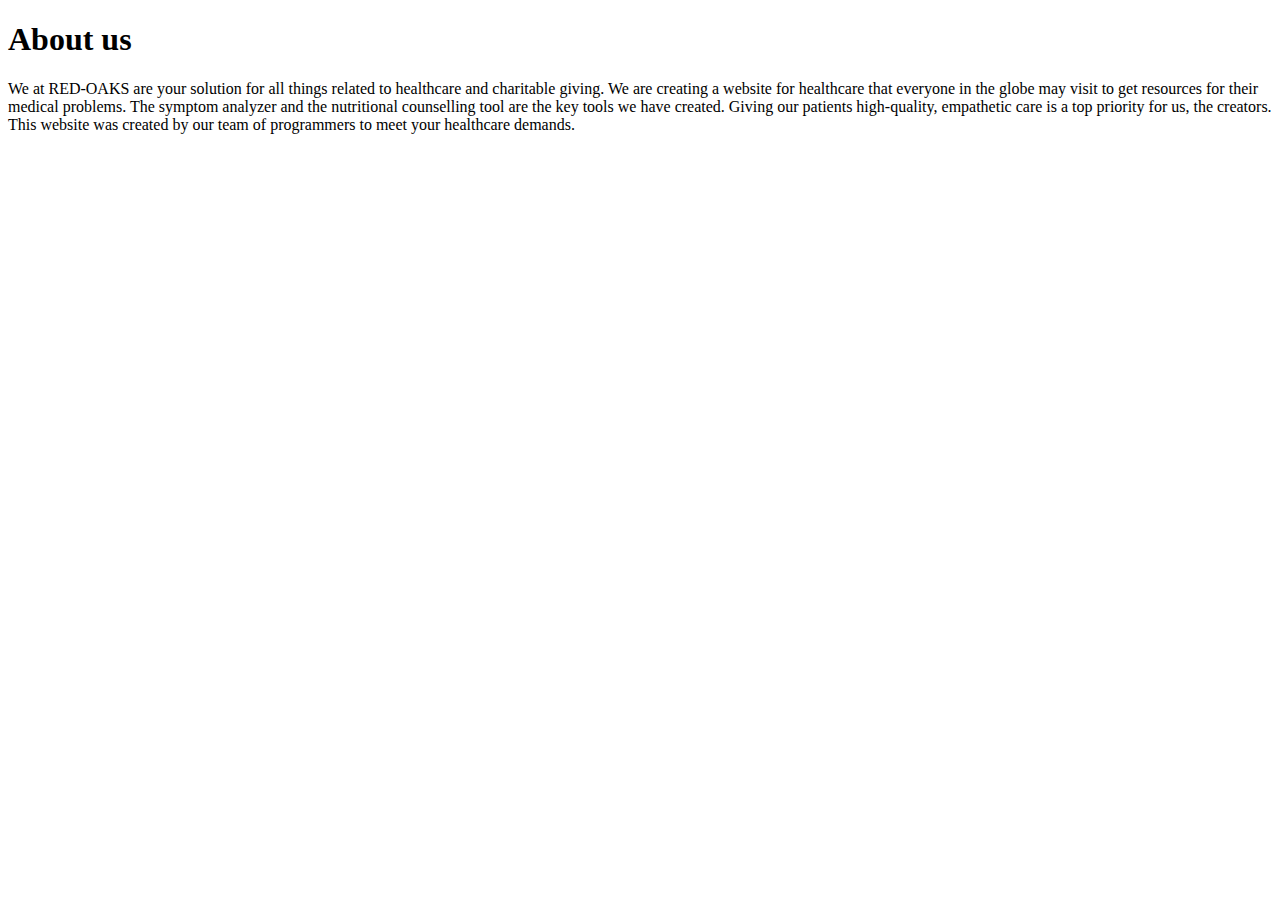
==== about.html @ 8dafd200 "Create about.html" ====
<!DOCTYPE html>
<html lang="en">
<head>
    <meta charset="UTF-8">
    <meta http-equiv="X-UA-Compatible" content="IE=edge">
    <meta name="viewport" content="width=device-width, initial-scale=1.0">
    <title>Document</title>
</head>
<body>
    

    <h1> About us </h1>

    <p> 
        We at RED-OAKS are your solution for all things related to healthcare and charitable giving.
         We are creating a website for healthcare that everyone in the globe may visit to get resources for their medical problems. 
        The symptom analyzer and the nutritional counselling tool are the key tools we have created. Giving our patients high-quality, empathetic care is a top priority for us, the creators. 
        This website was created by our team of programmers to meet your healthcare demands.
    </p>
    
</body>
</html>
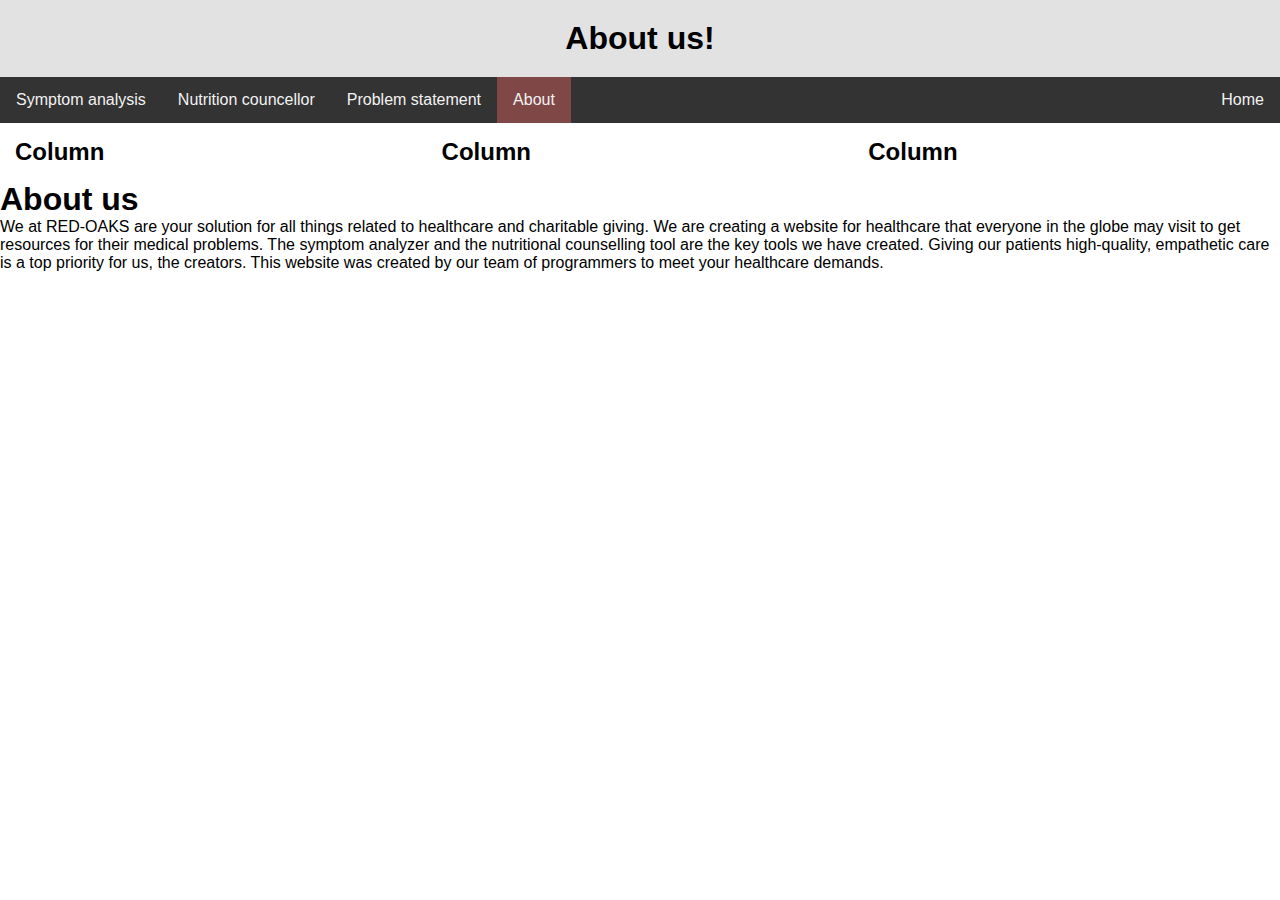
==== commit e20a3bc7: "changed format entirely" ====
--- a/about.html
+++ b/about.html
@@ -4,10 +4,45 @@
     <meta charset="UTF-8">
     <meta http-equiv="X-UA-Compatible" content="IE=edge">
     <meta name="viewport" content="width=device-width, initial-scale=1.0">
+    <link rel="stylesheet" href="style.css">
     <title>Document</title>
 </head>
 <body>
-    
+    <div class="header">
+        <h1>About us!</h1>
+        
+      </div>
+      
+      <div class="topnav">
+        <div style="float:right">
+        <a href="index.html">Home</a>
+      </div>
+        <a href="symptom analysis.html">Symptom analysis</a>
+        <a href="counciler.html">Nutrition councellor</a>
+        <a href="problem_statement.html">Problem statement</a>
+        <div class="active">
+        <a href="about.html">About</a>
+      </div>
+
+
+      </div>
+      
+      <div class="row">
+        <div class="column">
+          <h2>Column</h2>
+          <p> </p>
+        </div>
+        
+        <div class="column">
+          <h2>Column</h2>
+          <p> </p>
+        </div>
+        
+        <div class="column">
+          <h2>Column</h2>
+          <p> </p>
+        </div>
+      </div>
 
     <h1> About us </h1>
 
@@ -18,5 +53,68 @@
         This website was created by our team of programmers to meet your healthcare demands.
     </p>
     
+    <style>
+.active a {
+    background-color: rgb(128, 71, 71);
+}
+
+.align a{
+  text-align: right;
+}
+* {
+  box-sizing: border-box;
+}
+
+body {
+  margin: 0;
+}
+
+.header {
+  background-color: #e2e2e2;
+  padding: 20px;
+  text-align: center;
+}
+
+.topnav {
+  overflow: hidden;
+  background-color: #333;
+}
+
+.topnav a {
+  float: left;
+  display: block;
+  color: #f2f2f2;
+  text-align: center;
+  padding: 14px 16px;
+  text-decoration: none;
+}
+
+.topnav a:hover {
+  background-color: rgb(128, 71, 71);
+  color: white;
+}
+
+.column {
+  float: left;
+  width: 33.33%;
+  padding: 15px;
+}
+
+.row:after {
+  content: "";
+  display: table;
+  clear: both;
+}
+
+@media screen and (max-width:600px) {
+  .column {
+    width: 100%;
+  }
+}
+       body{
+  
+  background-image: url('https://img.freepik.com/free-vector/abstract-medical-wallpaper-template-design_53876-61802.jpg?w=2000');
+}
+    </style>
 </body>
 </html>--- a/style.css
+++ b/style.css
@@ -0,0 +1,129 @@
+*{
+    margin: 0;
+    padding: 0;;
+    box-sizing: border-box;
+    font-family:'Poppins',sans-serif;
+}
+
+.hero{
+    width:100%;
+    height:100vh;
+    background-image: linear-gradient(rgba(12,3,51,0.3),rgba(12,3,51,0.3));
+    position: relative;
+    padding: 0 5%;
+    display: flex;
+    align-items: center;
+    justify-content: center;
+}
+
+nav{
+    width: 100%;
+    position: absolute ;
+    top: 0;
+    left: 0;
+    padding:20px 8%;
+    display:flex;
+    align-items:center;
+    justify-content: space-between;
+}
+
+nav .logo{
+    width: 100px;
+}
+
+nav ul li {
+    list-style:none;
+    display:inline-block;
+    margin-left:40px;
+}
+
+nav ul li a{
+    text-decoration:none;
+    color:#fff;
+    font-size: 19px;
+    font-family: 'Lucida sans';
+}
+
+.content{
+    text-align:center;
+
+}
+
+.content h1{
+    font-size:160px;
+    color:#fff;
+    font-weight: 600;
+    transition: 0.5s;
+    font-family: serif;
+}
+.content h1:hover{
+    -webkit-text-stroke: 2px red;
+    transition: 0.5s;
+    
+   
+
+}
+.content a{
+    text-decoration: none;
+    display:inline-block;
+    color:#fff;
+    font-size: 24px;
+    border: 2px solid #fff;
+    padding:14px 70px;
+    border: radius 50px;
+    margin-top:20px;
+}
+
+.content a:hover{
+    border: 2px solid red;
+    transition: 0.5s;
+}
+
+.back-video{
+    position:absolute;
+    right:0;
+    bottom:0;
+    z-index: -1;
+}
+
+@media (min-aspect-ratio:16/9){
+    .back-video{
+        width: 100%;
+        height:auto;
+    }
+}
+
+@media (max-aspect-ratio:16/9){
+    .back-video{
+        width: auto;
+        height:100%;
+    }
+}
+
+nav li a:hover{
+    color: rgb(255, 0, 0);
+    transition:all 0.7s ease 0s;
+    text-shadow: 0 0 3px #FF0000, 0 0 5px #0000FF;
+    -webkit-text-stroke: 2px rgb(255, 255, 255);
+    
+}
+
+.p1 {
+    font-family: tahoma;
+    font-size: 25px;
+    color: rgb(0, 0, 0);
+}
+
+
+.LOL{
+    color:rgb(0, 0, 0);
+    font-weight: bold;
+    font-family: tahoma;
+    font-size: 20px;
+}
+
+.why {
+    font-family: tahoma;
+}
+
+
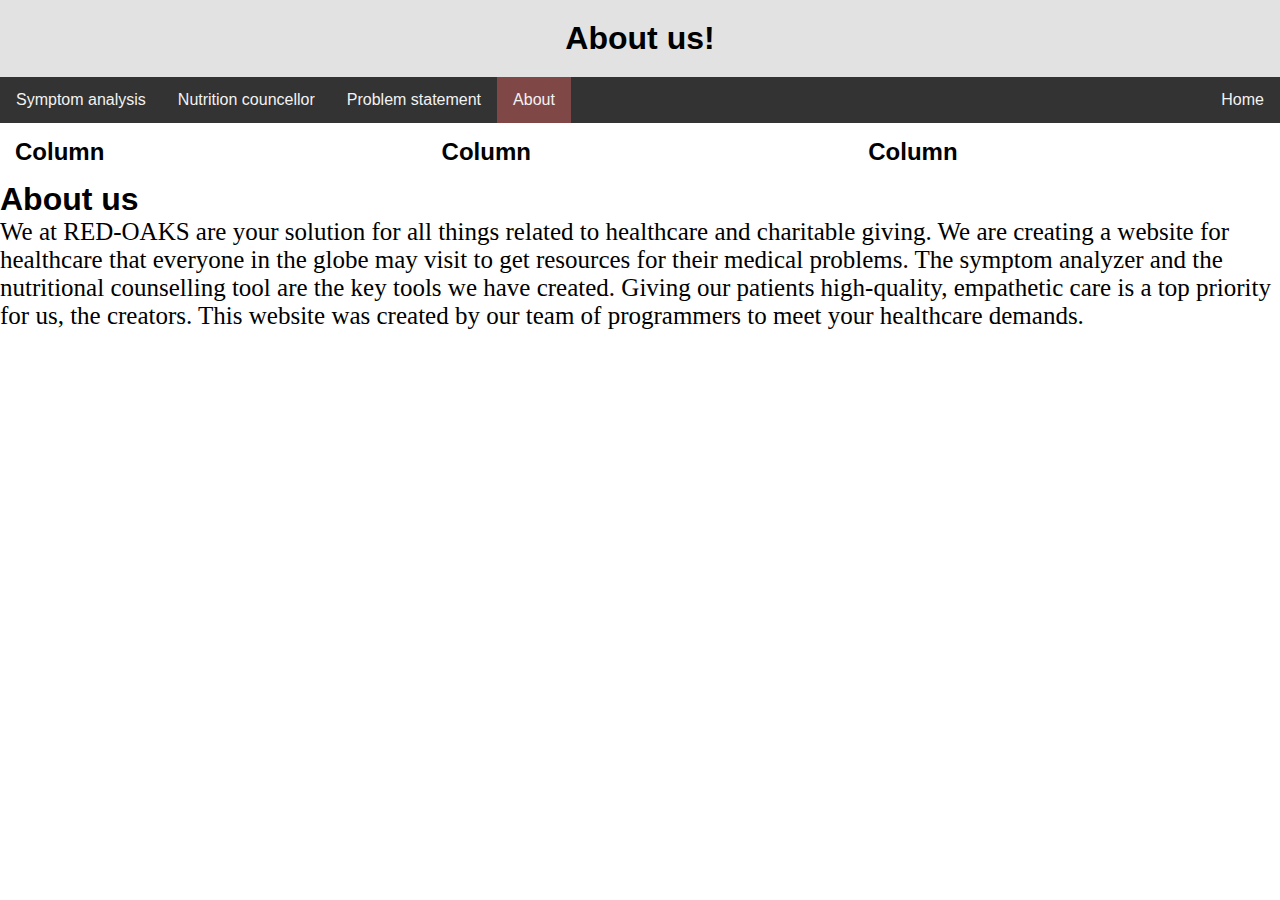
==== commit cfc8f71d: "Changed the entire style on the problem statement page" ====
--- a/about.html
+++ b/about.html
@@ -106,6 +106,11 @@
   clear: both;
 }
 
+p {
+  font-family: tahoma;
+  font-size: 25px;
+}
+
 @media screen and (max-width:600px) {
   .column {
     width: 100%;
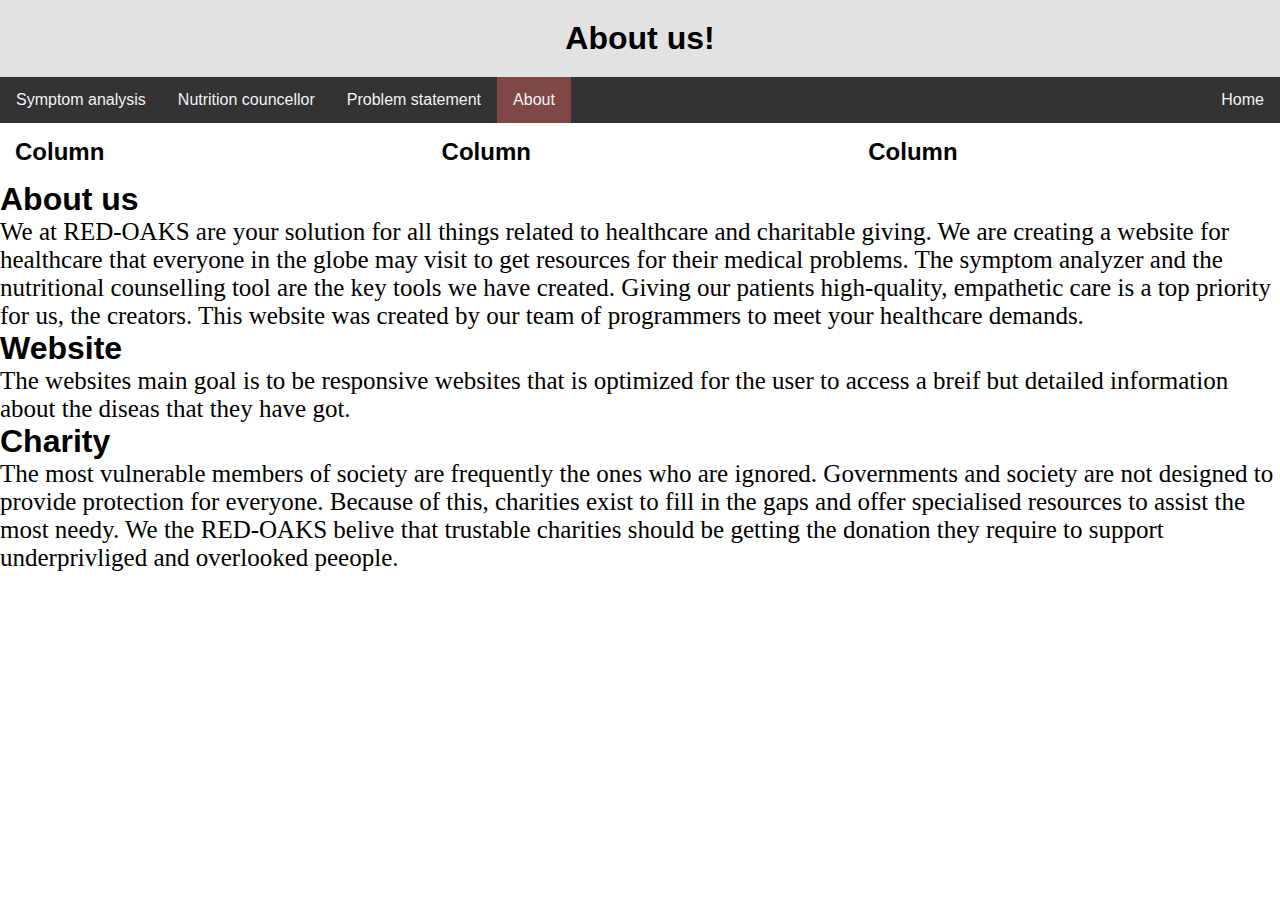
==== commit 54f338ac: "content" ====
--- a/about.html
+++ b/about.html
@@ -52,7 +52,25 @@
         The symptom analyzer and the nutritional counselling tool are the key tools we have created. Giving our patients high-quality, empathetic care is a top priority for us, the creators. 
         This website was created by our team of programmers to meet your healthcare demands.
     </p>
-    
+
+    <h1> Website </h1>
+
+    <p> The websites main goal is to be responsive websites that is optimized for the user to access a breif but detailed information about the diseas that they have got.
+
+     </p>
+
+    <h1> Charity </h1>
+
+    <p> 
+    The most vulnerable members of society are frequently the ones who are ignored.
+    Governments and society are not designed to provide protection for everyone. 
+    Because of this, charities exist to fill in the gaps and offer specialised resources to assist the most needy.
+    We the RED-OAKS belive that trustable charities should be getting the donation they require to support underprivliged and overlooked peeople.
+
+
+    </p>
+
+
     <style>
 .active a {
     background-color: rgb(128, 71, 71);
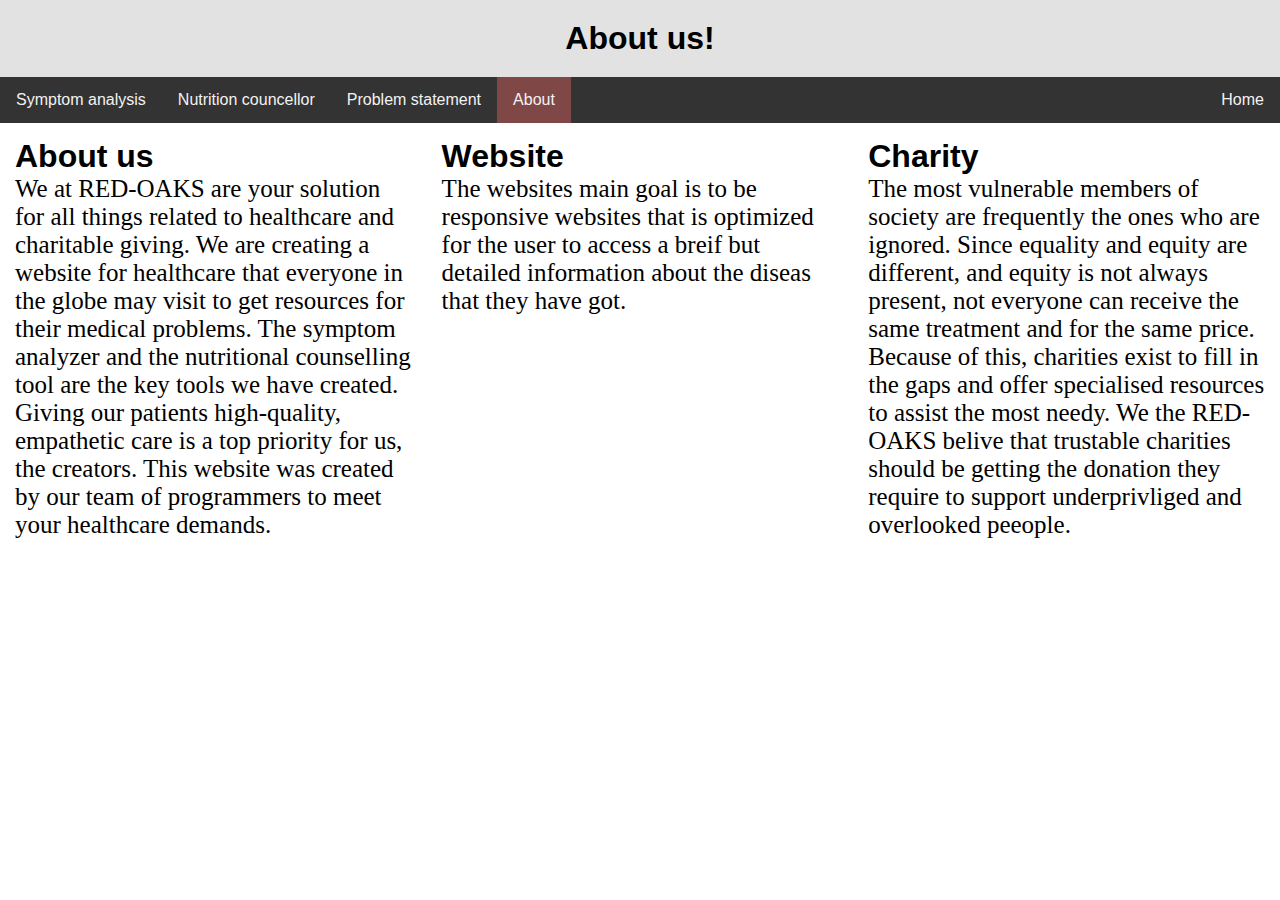
==== commit b0d56d88: "Saved and changed text formatting" ====
--- a/about.html
+++ b/about.html
@@ -29,46 +29,28 @@
       
       <div class="row">
         <div class="column">
-          <h2>Column</h2>
-          <p> </p>
+          <h1>About us</h1>
+          <p>We at RED-OAKS are your solution for all things related to healthcare and charitable giving.
+            We are creating a website for healthcare that everyone in the globe may visit to get resources for their medical problems. 
+           The symptom analyzer and the nutritional counselling tool are the key tools we have created. Giving our patients high-quality, empathetic care is a top priority for us, the creators. 
+           This website was created by our team of programmers to meet your healthcare demands.</p>
         </div>
         
         <div class="column">
-          <h2>Column</h2>
-          <p> </p>
+          <h1>Website</h1>
+          <p> The websites main goal is to be responsive websites that is optimized for the user to access a breif but detailed information about the diseas that they have got.</p>
         </div>
         
         <div class="column">
-          <h2>Column</h2>
-          <p> </p>
+          <h1>Charity</h1>
+          <p> The most vulnerable members of society are frequently the ones who are ignored.
+            Since equality and equity are different, and equity is not always present, not everyone can receive the same treatment and for the same price.
+            Because of this, charities exist to fill in the gaps and offer specialised resources to assist the most needy.
+            We the RED-OAKS belive that trustable charities should be getting the donation they require to support underprivliged and overlooked peeople.</p>
         </div>
       </div>
 
-    <h1> About us </h1>
-
-    <p> 
-        We at RED-OAKS are your solution for all things related to healthcare and charitable giving.
-         We are creating a website for healthcare that everyone in the globe may visit to get resources for their medical problems. 
-        The symptom analyzer and the nutritional counselling tool are the key tools we have created. Giving our patients high-quality, empathetic care is a top priority for us, the creators. 
-        This website was created by our team of programmers to meet your healthcare demands.
-    </p>
-
-    <h1> Website </h1>
-
-    <p> The websites main goal is to be responsive websites that is optimized for the user to access a breif but detailed information about the diseas that they have got.
-
-     </p>
-
-    <h1> Charity </h1>
-
-    <p> 
-    The most vulnerable members of society are frequently the ones who are ignored.
-    Governments and society are not designed to provide protection for everyone. 
-    Because of this, charities exist to fill in the gaps and offer specialised resources to assist the most needy.
-    We the RED-OAKS belive that trustable charities should be getting the donation they require to support underprivliged and overlooked peeople.
-
-
-    </p>
+   
 
 
     <style>
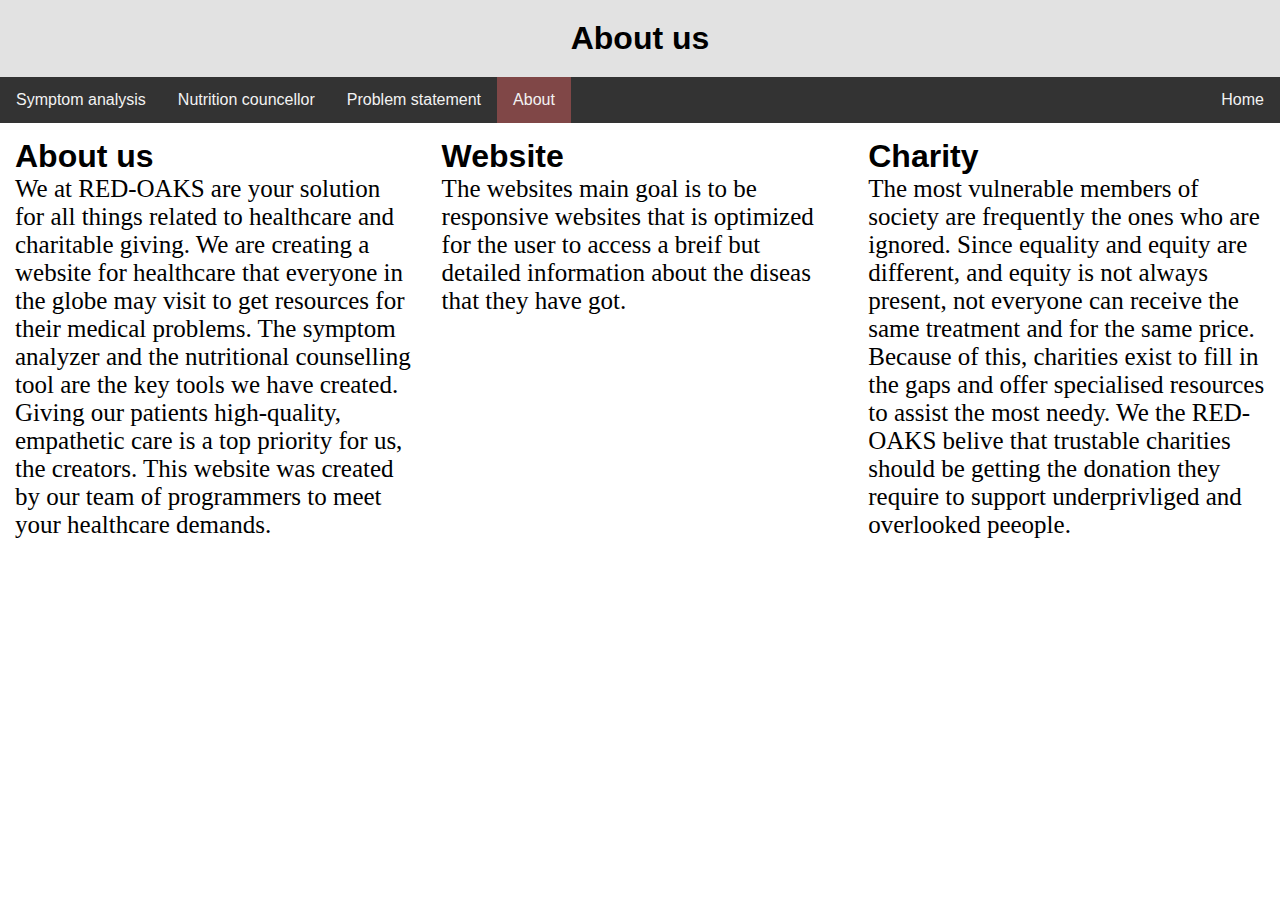
==== commit 24dccc30: "exclamation mark removed" ====
--- a/about.html
+++ b/about.html
@@ -9,7 +9,7 @@
 </head>
 <body>
     <div class="header">
-        <h1>About us!</h1>
+        <h1>About us</h1>
         
       </div>
       
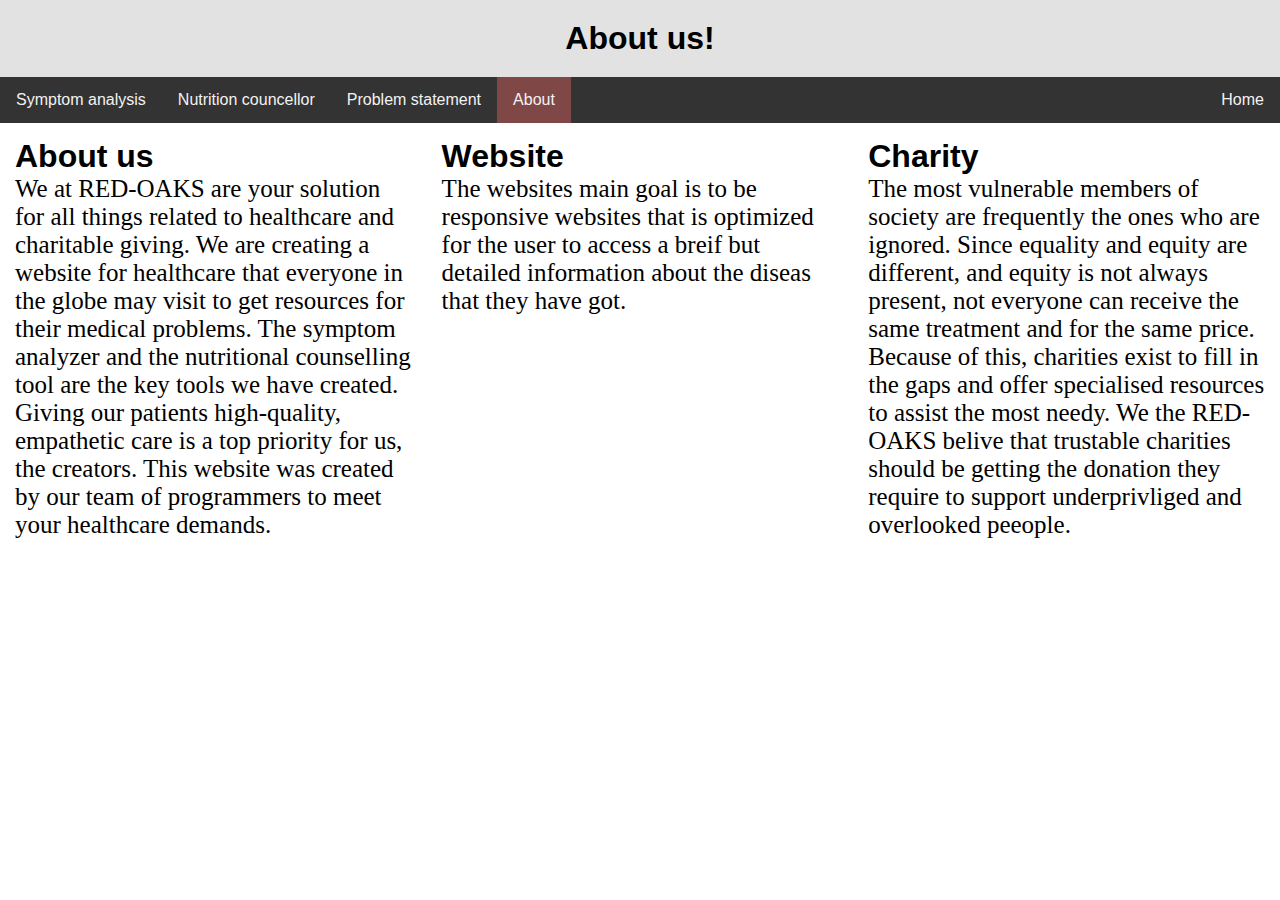
==== commit 3c00cbab: "small mistake fix" ====
--- a/about.html
+++ b/about.html
@@ -9,7 +9,7 @@
 </head>
 <body>
     <div class="header">
-        <h1>About us</h1>
+        <h1>About us!</h1>
         
       </div>
       
@@ -34,6 +34,7 @@
             We are creating a website for healthcare that everyone in the globe may visit to get resources for their medical problems. 
            The symptom analyzer and the nutritional counselling tool are the key tools we have created. Giving our patients high-quality, empathetic care is a top priority for us, the creators. 
            This website was created by our team of programmers to meet your healthcare demands.</p>
+           
         </div>
         
         <div class="column">
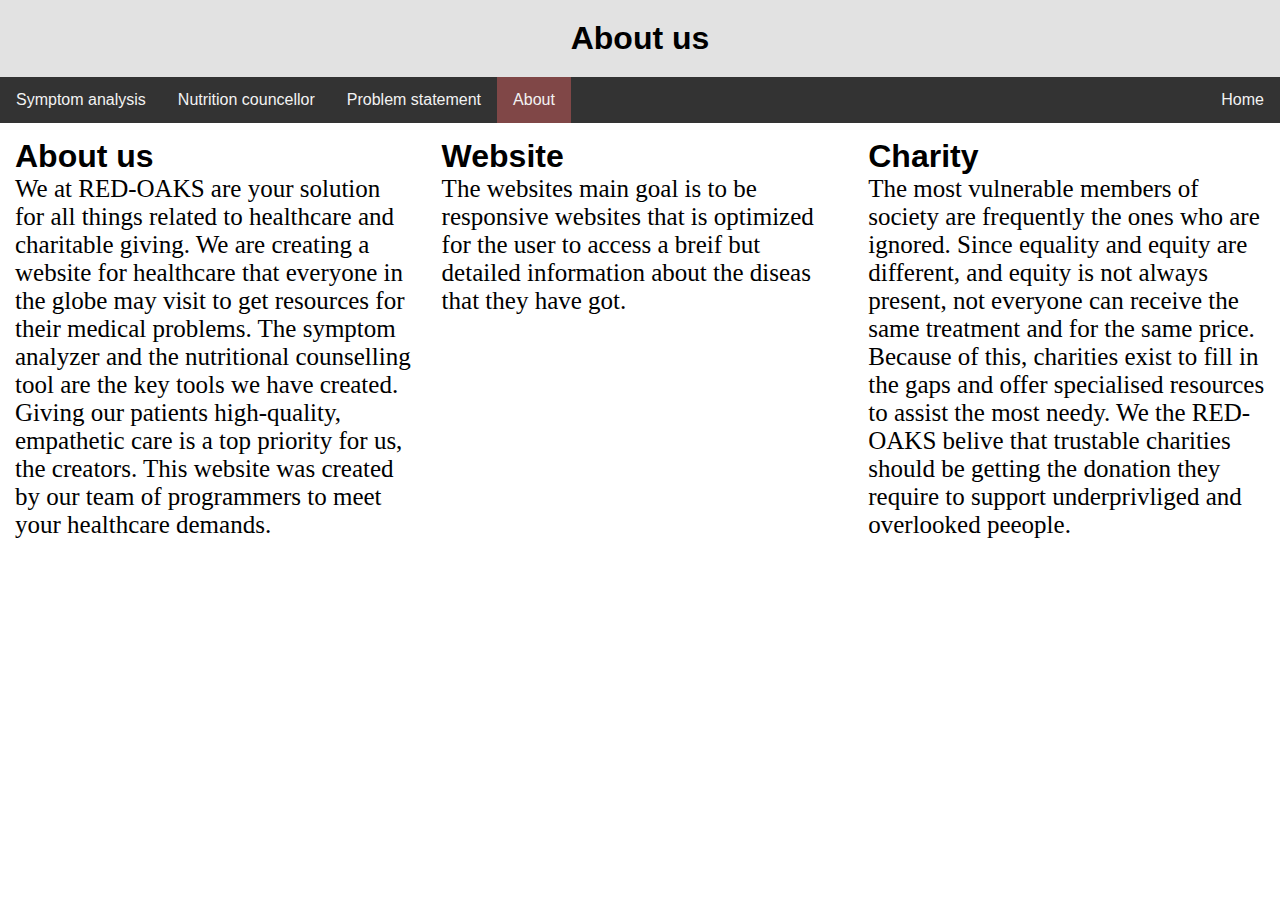
==== commit 331db1e9: "Merge branch 'main' of https://github.com/syskey4603/rd-oaks-healthcare" ====
--- a/about.html
+++ b/about.html
@@ -9,7 +9,7 @@
 </head>
 <body>
     <div class="header">
-        <h1>About us!</h1>
+        <h1>About us</h1>
         
       </div>
       
